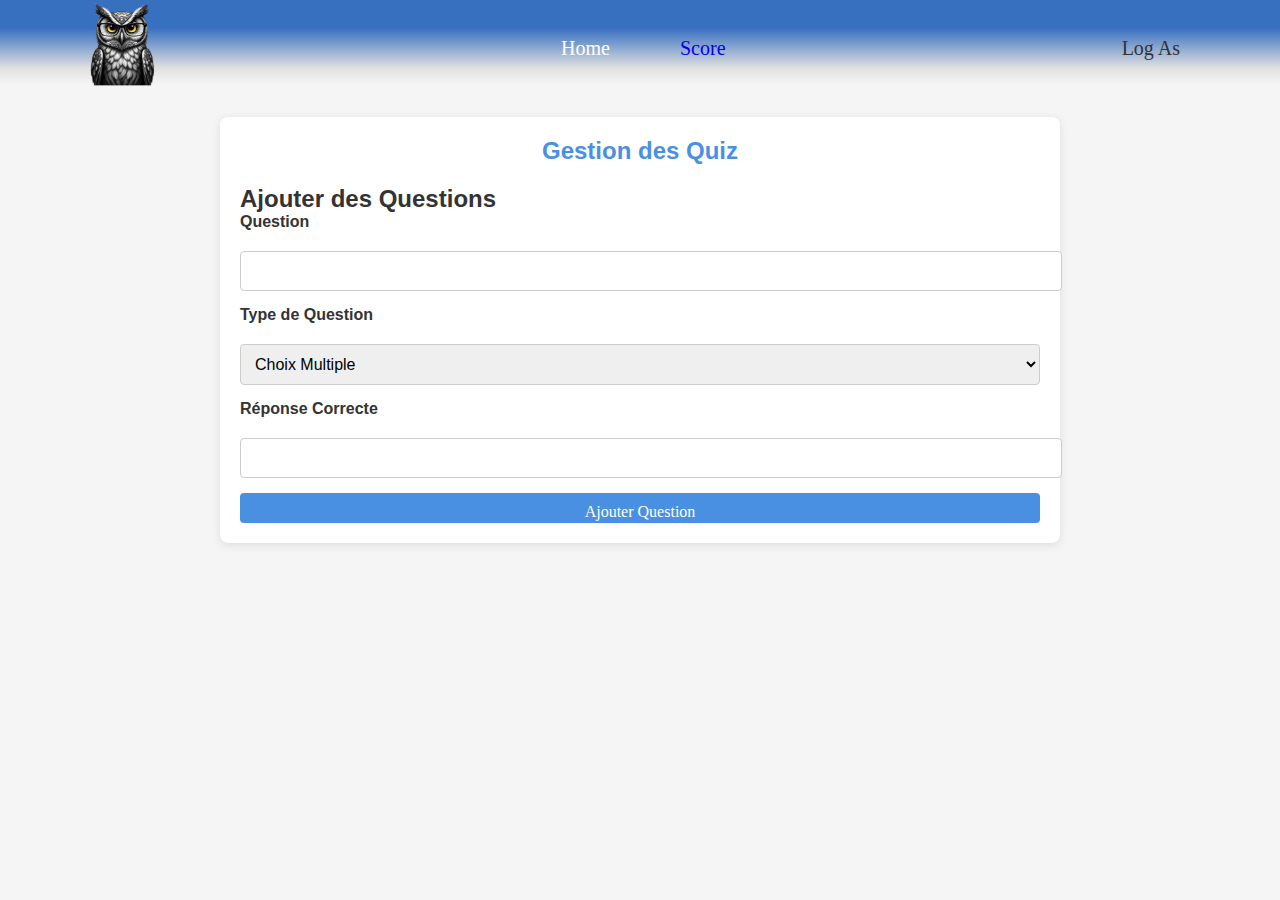
==== admin.html @ 7ba89cd2 "final commit" ====
<!DOCTYPE html>
<html lang="en">
<head>
  <meta charset="UTF-8">
  <meta name="viewport" content="width=device-width, initial-scale=1.0">
  <title>Dashboard Administrateur - Gestion des Quiz</title>
  <link rel="stylesheet" href="admin.css">
  <link rel="stylesheet" href="index.css">
</head>
<body>
    <header>
        <nav>
            <ul class="navb">
                <ul>
                    <li><img src="images/logo2-removebg-preview.png" alt=""></li>
                </ul>
                <ul class="list">
                    <a href="index.html"><li class="Home">Home</li></a>
                    <a href="score.html"><li>Score</li></a>
                </ul>
                <ul>
                    <li class="dashboard">Log As</li>
                </ul>
            </ul>
        </nav>
    </header>
  <div class="admin-dashboard">
    <h1>Gestion des Quiz</h1>
    
    <h2 id="question-form-title">Ajouter des Questions</h2>
<form id="question-form">
  <label for="question-text">Question</label>
  <input type="text" id="question-text" name="question-text" required>

  <label for="question-type">Type de Question</label>
  <select id="question-type" name="question-type" required>
    <option value="multiple-choice">Choix Multiple</option>
    <option value="true-false">Vrai/Faux</option>
    <option value="text">Texte</option>
  </select>

  <div id="options-container">
    <label for="option-1">Option 1</label>
    <input type="text" id="option-1" name="option-1">
    <label for="option-2">Option 2</label>
    <input type="text" id="option-2" name="option-2">
    <label for="option-3">Option 3</label>
    <input type="text" id="option-3" name="option-3">
    <label for="option-4">Option 4</label>
    <input type="text" id="option-4" name="option-4">
  </div>

  <label for="correct-answer">Réponse Correcte</label>
  <input type="text" id="correct-answer" name="correct-answer" required>

  <button type="submit">Ajouter Question</button>
</form>

  </div>

  <script src="admin.js"></script>
</body>
</html>
---- admin.css ----
body {
  font-family: Arial, sans-serif;
  background-color: #f4f4f9;
  margin: 0;
  padding: 0;
  color: #333;
}

nav {
  background: rgb(56, 112, 192);
  background: linear-gradient(180deg, rgba(56, 112, 192, 1) 29%, rgba(224, 224, 224, 1) 70%, rgba(245, 245, 245, 1) 87%);
}

.Home {
  color: white;
}

.navb {
  display: flex;
  justify-content: space-between;
  align-items: center;
}

ul img {
  width: 85px;
}

ul li {
  list-style-type: none;
  font-family: Georgia, 'Times New Roman', Times, serif;
  font-size: 20px;
  transition: 0.3s;
  cursor: pointer;
}

.list {
  display: flex;
  gap: 70px;
  align-items: center;
}

.dashboard {
  margin-right: 100px;
}

ul li:hover {
  scale: 1.1;
}
/* Dashboard Styling */
.admin-dashboard {
  max-width: 800px;
  margin: 20px auto;
  background: #fff;
  padding: 20px;
  border-radius: 8px;
  box-shadow: 0 2px 10px rgba(0, 0, 0, 0.1);
}

.admin-dashboard h1 {
  font-size: 24px;
  text-align: center;
  margin-bottom: 20px;
  color: #4a90e2;
}

.admin-dashboard form {
  display: flex;
  flex-direction: column;
  gap: 15px;
}

.admin-dashboard label {
  font-weight: bold;
  margin-bottom: 5px;
}

.admin-dashboard input,
.admin-dashboard select,
.admin-dashboard textarea,
.admin-dashboard button {
  padding: 10px;
  border: 1px solid #ccc;
  border-radius: 4px;
  font-size: 16px;
  width: 100%;
}

.admin-dashboard textarea {
  resize: none;
}

.admin-dashboard button {
  background-color: #4a90e2;
  color: white;
  border: none;
  cursor: pointer;
  transition: background-color 0.3s ease;
}

.admin-dashboard button:hover {
  background-color: #357ab7;
}

/* Options Container */
#options-container {
  display: none;
}

#options-container input {
  margin-bottom: 10px;
}

/* Responsive Design */
@media (max-width: 600px) {
  header nav ul li {
      font-size: 14px;
  }

  .admin-dashboard h1 {
      font-size: 20px;
  }

  .admin-dashboard form {
      gap: 10px;
  }
}
---- index.css ----
* {
    margin: 0;
    text-decoration: none;
}

body {
    background-color: #f5f5f5;
}

nav {
    background: rgb(56, 112, 192);
    background: linear-gradient(180deg, rgba(56, 112, 192, 1) 29%, rgba(224, 224, 224, 1) 70%, rgba(245, 245, 245, 1) 87%);
}

.Home {
    color: white;
}

.navb {
    display: flex;
    justify-content: space-between;
    align-items: center;
}

ul img {
    width: 85px;
}

ul li {
    list-style-type: none;
    font-family: Georgia, 'Times New Roman', Times, serif;
    font-size: 20px;
    transition: 0.3s;
    cursor: pointer;
}

.list {
    display: flex;
    gap: 70px;
    align-items: center;
}

.dashboard {
    margin-right: 100px;
}

ul li:hover {
    scale: 1.1;
}

.quiz {
    border: blue 1px solid;
    line-height: 35px;
    display: flex;
    flex-direction: column;
    align-items: center;
    border-radius: 4px;
}

.quiz img {
    width: 270px;
    border-radius: 4px;
    height: 180px;
}

button {
    border: 1px solid rgb(255, 74, 74);
    background-color: #ffe3f9;
    color: black;
    width: 100px;
    height: 30px;
    font-size: 15px;
    font-family: Georgia, 'Times New Roman', Times, serif;
    border-radius: 5px;
    cursor: pointer;
}

.quizes {
    display: flex;
    justify-content: space-evenly;
}

.quiz1 {
    margin: 50px 0;
}

.admp {
    width: 200px;
    height: 150px;
    box-shadow: rgba(50, 50, 93, 0.25) 0px 50px 100px -20px, rgba(0, 0, 0, 0.3) 0px 30px 60px -30px;
    margin-left: 1300px;
    line-height: 50px;
    border-radius: 15px;
    display: none;
}

.admp h3 {
    padding-top: 8%;
    margin-left: 20%;
    color: cadetblue;
    transition: 1s;
    cursor: pointer;
}
.admp h3:hover{
    scale: 1.1;
}

.btn {
    transition: 0.4s;
    margin: 10px;
}

.btn:hover {
    scale: 1.1;
    color: red;
    border: red 1px solid;
}

.Facile {
    color: rgb(0, 226, 8);
}

.moyenne {
    color: rgb(255, 90, 30);
}

.Deficile {
    color: red;
}

@media (max-width: 768px) {
    .navb {
        flex-direction: column;
        gap: 10px;
    }

    .list {
        gap: 20px;
    }

    .dashboard {
        margin-right: 0;
    }

    .quizes {
        flex-wrap: wrap;
        gap: 20px;
    }

    .quiz {
        width: 45%;
        margin: 10px;
    }

    .quiz img {
        width: 100%;
        height: auto;
    }
}

/* Mobile view */
@media (max-width: 480px) {
    .navb {
        flex-direction: column;
        align-items: center;
        padding: 10px;
    }

    .list {
        flex-direction: column;
        gap: 15px;
        align-items: center;
    }

    .dashboard {
        margin: 0;
    }

    .quizes {
        flex-direction: column;
        align-items: center;
    }

    .quiz {
        width: 90%;
        margin: 10px 0;
    }

    .quiz img {
        width: 100%;
        height: auto;
    }

    button {
        width: 80px;
        height: 30px;
        font-size: 14px;
    }
}
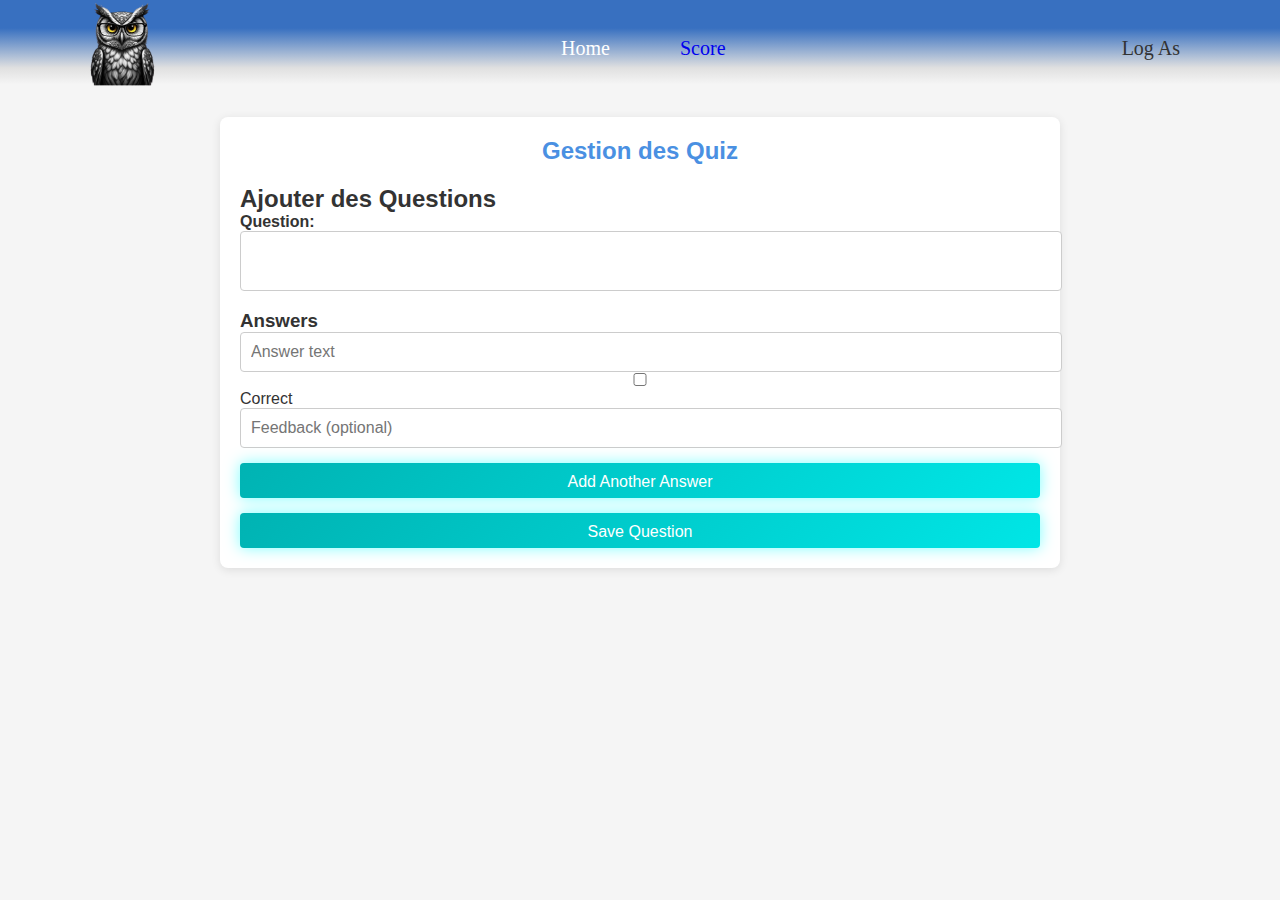
==== commit 866909e2: "test" ====
--- a/admin.html
+++ b/admin.html
@@ -28,34 +28,25 @@
     <h1>Gestion des Quiz</h1>
     
     <h2 id="question-form-title">Ajouter des Questions</h2>
-<form id="question-form">
-  <label for="question-text">Question</label>
-  <input type="text" id="question-text" name="question-text" required>
 
-  <label for="question-type">Type de Question</label>
-  <select id="question-type" name="question-type" required>
-    <option value="multiple-choice">Choix Multiple</option>
-    <option value="true-false">Vrai/Faux</option>
-    <option value="text">Texte</option>
-  </select>
-
-  <div id="options-container">
-    <label for="option-1">Option 1</label>
-    <input type="text" id="option-1" name="option-1">
-    <label for="option-2">Option 2</label>
-    <input type="text" id="option-2" name="option-2">
-    <label for="option-3">Option 3</label>
-    <input type="text" id="option-3" name="option-3">
-    <label for="option-4">Option 4</label>
-    <input type="text" id="option-4" name="option-4">
-  </div>
-
-  <label for="correct-answer">Réponse Correcte</label>
-  <input type="text" id="correct-answer" name="correct-answer" required>
-
-  <button type="submit">Ajouter Question</button>
-</form>
-
+    <main>
+      <form id="add-question-form">
+          <div>
+              <label for="question">Question:</label>
+              <textarea id="question" required></textarea>
+          </div>
+          <div id="answers-container">
+              <h3>Answers</h3>
+              <div class="answer">
+                  <input type="text" placeholder="Answer text" class="answer-text" required>
+                  <input type="checkbox" class="answer-correct"> Correct
+                  <input type="text" placeholder="Feedback (optional)" class="answer-feedback">
+              </div>
+          </div>
+          <button type="button" id="add-answer">Add Another Answer</button>
+          <button type="submit">Save Question</button>
+      </form>
+  </main>
   </div>
 
   <script src="admin.js"></script>
--- a/index.css
+++ b/index.css
@@ -49,7 +49,9 @@
 }
 
 .quiz {
-    border: blue 1px solid;
+    border: .6px solid #00e6e6;
+    box-shadow: 0 0 10px rgba(0, 255, 255, 0.5);
+    transition: box-shadow 0.3s ease;
     line-height: 35px;
     display: flex;
     flex-direction: column;
@@ -62,17 +64,23 @@
     border-radius: 4px;
     height: 180px;
 }
-
 button {
-    border: 1px solid rgb(255, 74, 74);
-    background-color: #ffe3f9;
-    color: black;
-    width: 100px;
-    height: 30px;
-    font-size: 15px;
-    font-family: Georgia, 'Times New Roman', Times, serif;
-    border-radius: 5px;
+    background: linear-gradient(135deg, #00b3b3, #00e6e6);
+    color: white;
+    width: 90px;
+    height: 35px;
+    font-size: 14px;
+    font-family: 'Arial', sans-serif;
+    border-radius: 30px;
+    border: none;
+    box-shadow: 0 0 15px rgba(0, 255, 255, 0.5);
     cursor: pointer;
+    transition: transform 0.3s ease, box-shadow 0.3s ease;
+}
+
+button:hover {
+    transform: translateY(-4px);
+    box-shadow: 0 0 25px rgba(0, 255, 255, 0.8);
 }
 
 .quizes {
@@ -82,51 +90,89 @@
 
 .quiz1 {
     margin: 50px 0;
+}
+.admin{
+    display: flex;
+    justify-content: space-between;
 }
 
 .admp {
     width: 200px;
     height: 150px;
     box-shadow: rgba(50, 50, 93, 0.25) 0px 50px 100px -20px, rgba(0, 0, 0, 0.3) 0px 30px 60px -30px;
-    margin-left: 1300px;
     line-height: 50px;
     border-radius: 15px;
-    display: none;
+
+    /* Transition Effect */
+    opacity: 0;
+    visibility: hidden;
+    transition: opacity 0.5s ease, visibility 0.5s ease;
+}
+
+.admp.visible {
+    opacity: 1;
+    visibility: visible;
 }
 
 .admp h3 {
     padding-top: 8%;
     margin-left: 20%;
     color: cadetblue;
-    transition: 1s;
+    transition: transform 0.3s ease, color 0.3s ease;
     cursor: pointer;
 }
-.admp h3:hover{
-    scale: 1.1;
-}
+
+.admp h3:hover {
+    transform: scale(1.1);
+}
+.fix {
+    margin: auto;
+}
+.fix h1{
+    font-family: Georgia, 'Times New Roman', Times, serif;
+}
+
+
 
 .btn {
     transition: 0.4s;
     margin: 10px;
 }
 
-.btn:hover {
-    scale: 1.1;
-    color: red;
-    border: red 1px solid;
-}
 
 .Facile {
-    color: rgb(0, 226, 8);
+    color: #00e600; /* Brighter green */
+    font-weight: bold;
+    transition: color 0.3s ease, transform 0.3s ease;
+}
+
+.Facile:hover {
+    color: #00b300;
+    transform: scale(1.1);
 }
 
 .moyenne {
-    color: rgb(255, 90, 30);
+    color: #ff5733; /* Soft orange */
+    font-weight: bold;
+    transition: color 0.3s ease, transform 0.3s ease;
+}
+
+.moyenne:hover {
+    color: #e64a19;
+    transform: scale(1.1);
 }
 
 .Deficile {
-    color: red;
-}
+    color: #e60000; /* Intense red */
+    font-weight: bold;
+    transition: color 0.3s ease, transform 0.3s ease;
+}
+
+.Deficile:hover {
+    color: #b30000;
+    transform: scale(1.1);
+}
+
 
 @media (max-width: 768px) {
     .navb {
